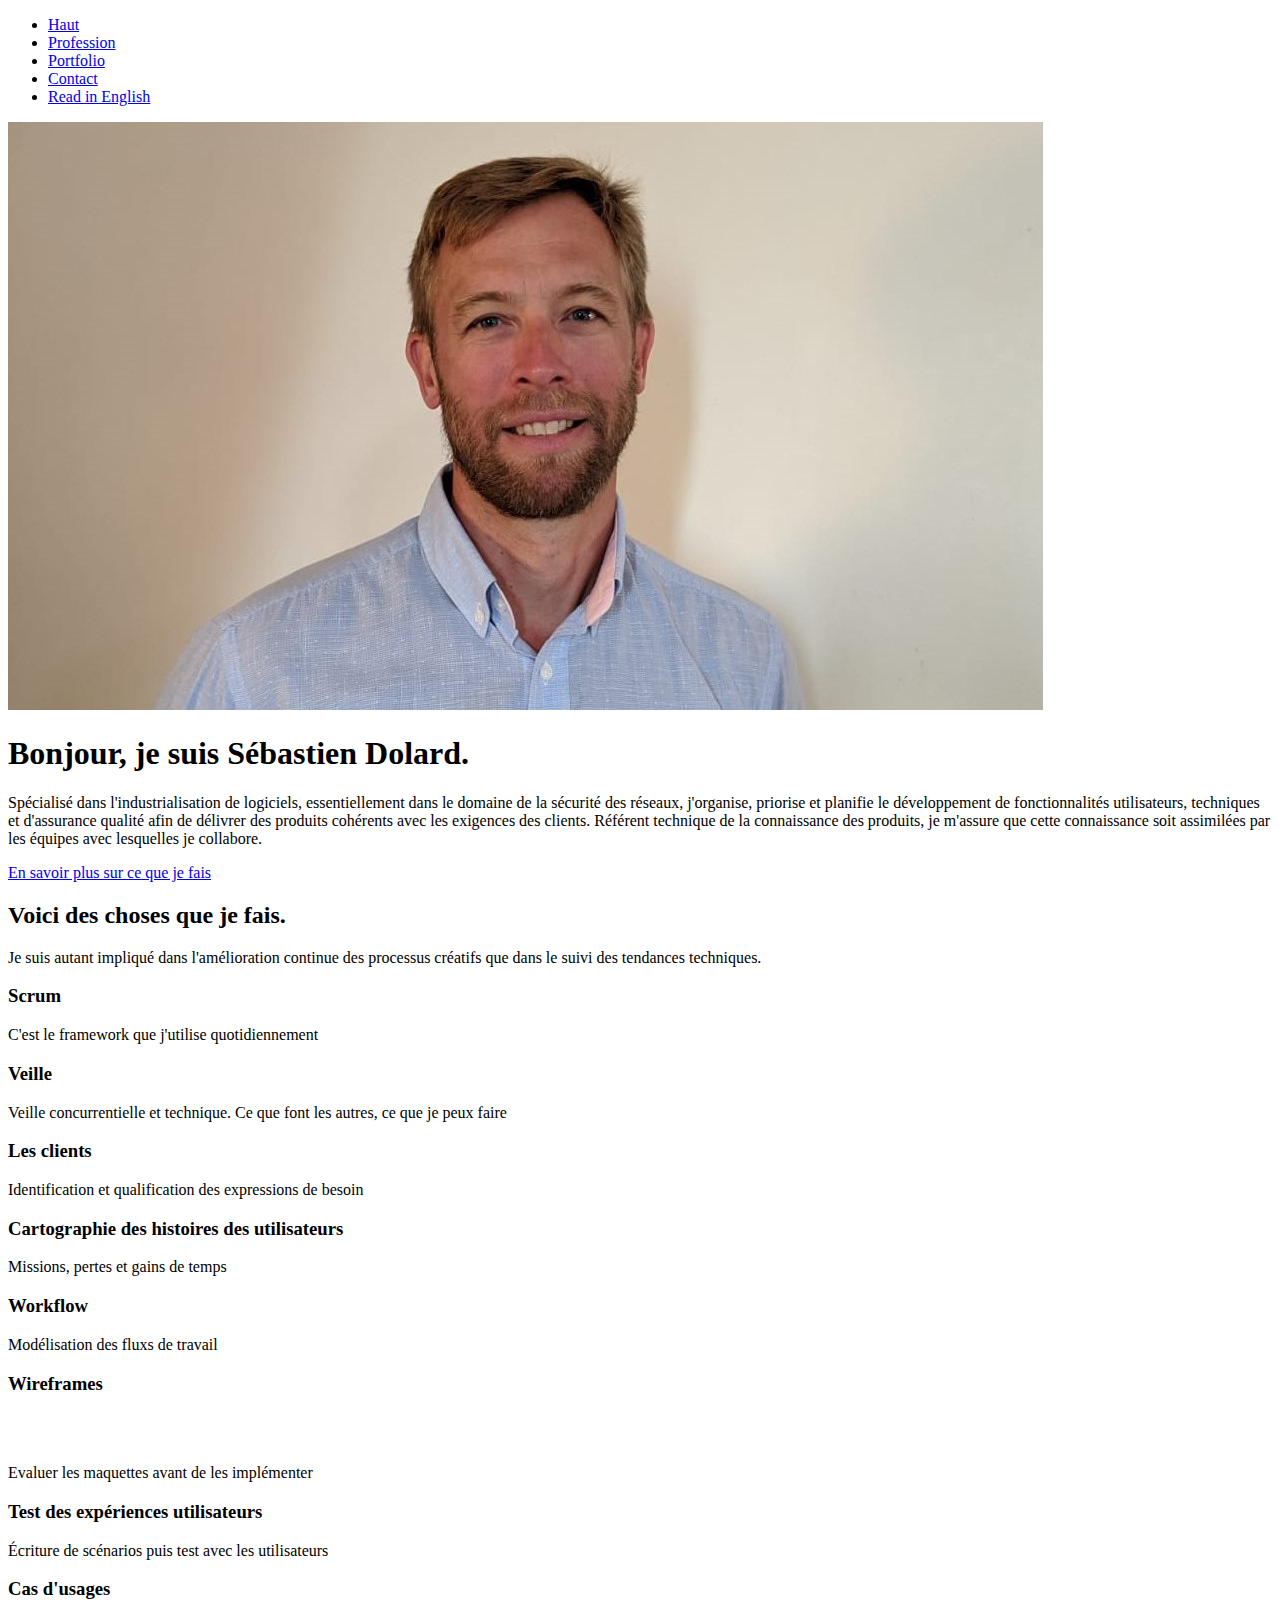
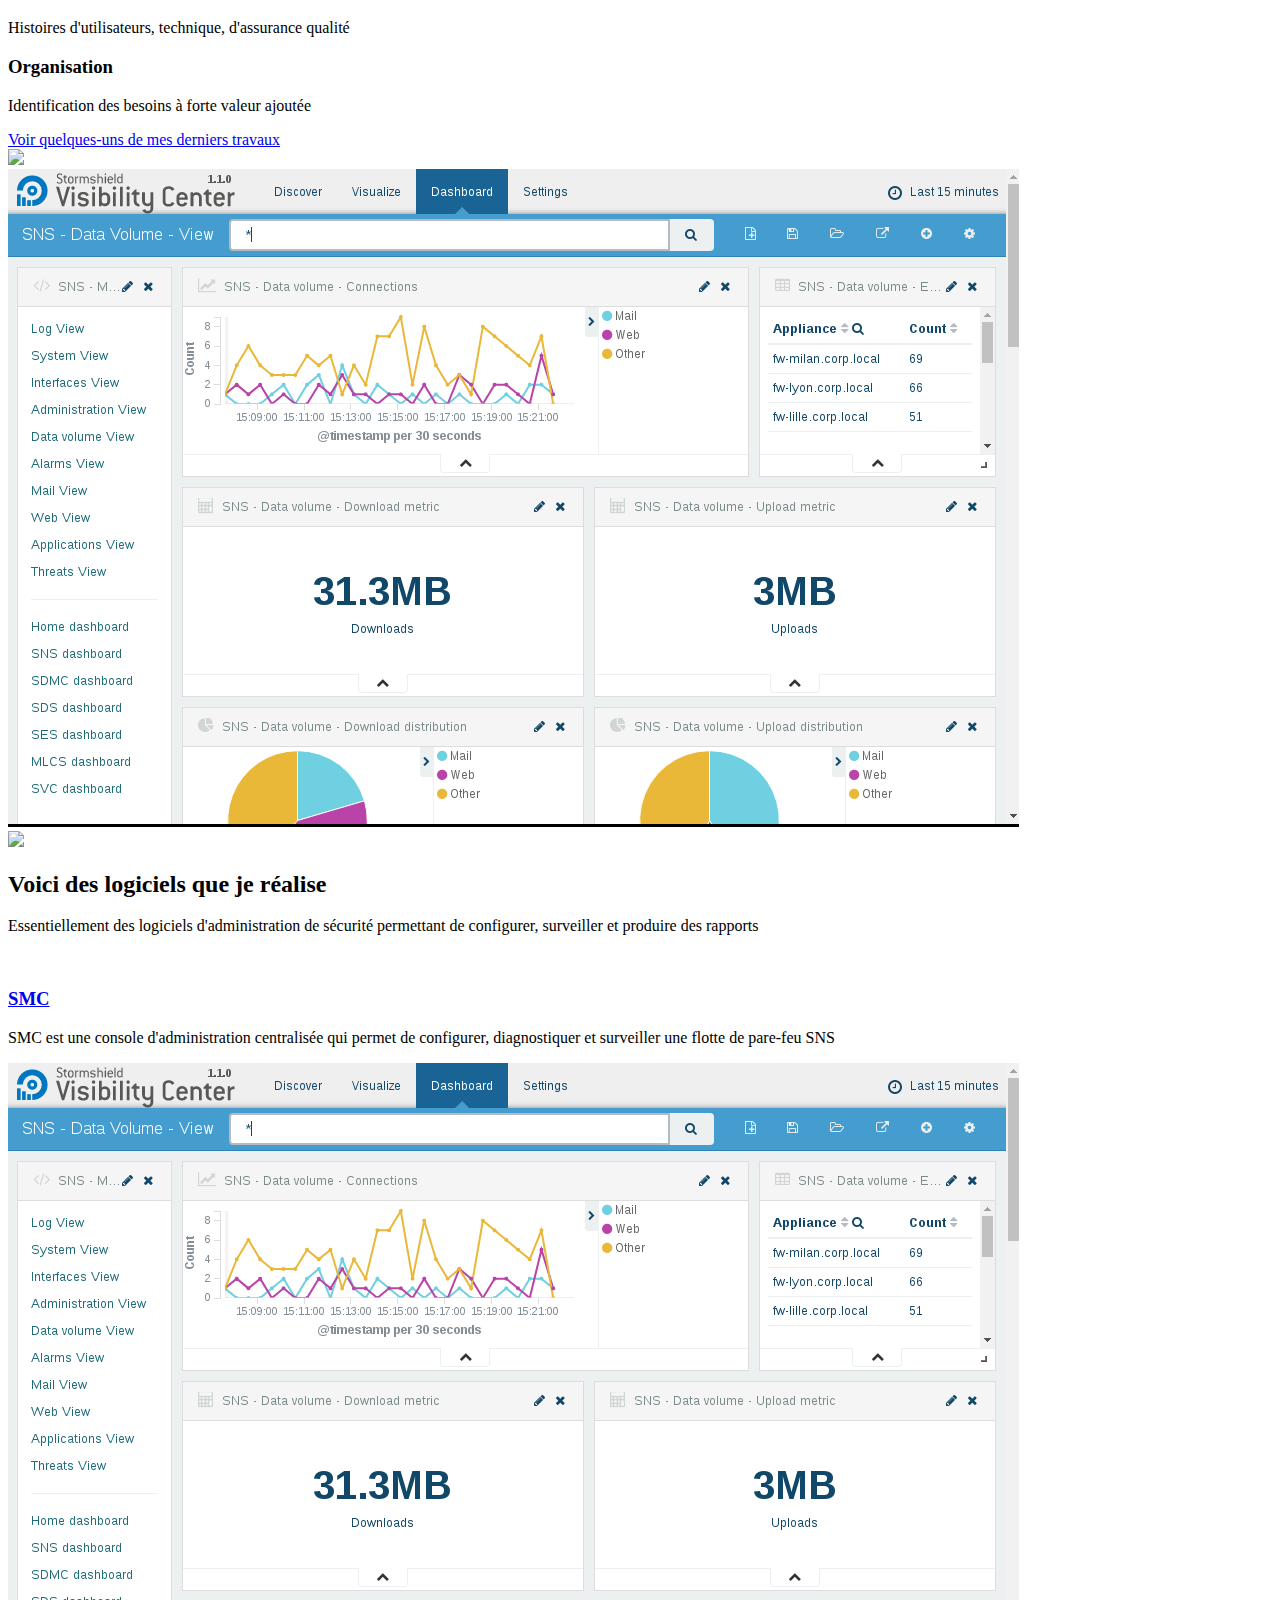
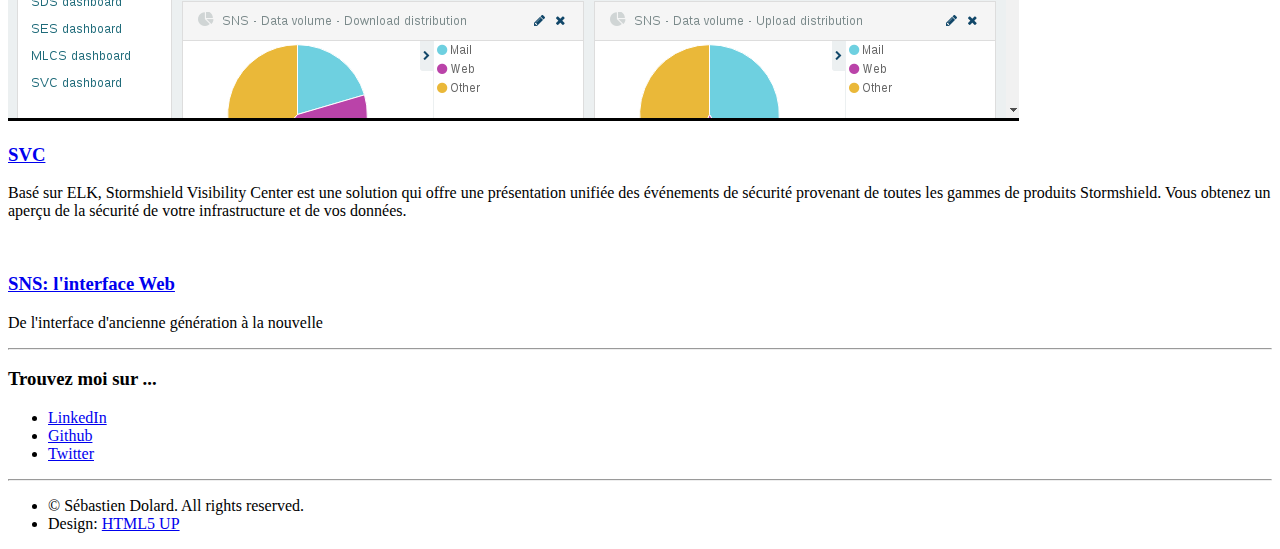
==== index-fr.html @ 43e64428 "August 2020 update" ====
<!DOCTYPE HTML>
<!--
	Miniport by HTML5 UP
	html5up.net | @ajlkn
	Free for personal and commercial use under the CCA 3.0 license (html5up.net/license)
-->
<html>

<head>
	<title>Sébastien Dolard</title>
	<meta charset="utf-8" />
	<meta name="viewport" content="width=device-width, initial-scale=1" />
	<!--[if lte IE 8]><script src="assets/js/ie/html5shiv.js"></script><![endif]-->
	<link rel="stylesheet" href="assets/css/main.css" />
	<!--[if lte IE 8]><link rel="stylesheet" href="assets/css/ie8.css" /><![endif]-->
	<!--[if lte IE 9]><link rel="stylesheet" href="assets/css/ie9.css" /><![endif]-->
	<link rel="stylesheet" href="assets/css/jesterBox.css" />
	<link rel="stylesheet" href="flag-icon-css-2.9.0/css/flag-icon.min.css" />
	<link rel="stylesheet" href="assets/css/w3.css" />
	<link rel="stylesheet" href="assets/css/custom.css" />
</head>

<body>

	<!-- Nav -->
	<nav id="nav">
		<ul class="container">
			<li>
				<a href="#top">Haut</a>
			</li>
			<li>
				<a href="#work">Profession</a>
			</li>
			<li>
				<a href="#portfolio">Portfolio</a>
			</li>
			<li>
				<a href="#contact">Contact</a>
			</li>
			<li>
				<a href="index.html"><span class="flag-icon flag-icon-us w3-margin-right"></span>Read in English</a>
			</li>
		</ul>
	</nav>

	<!-- Home -->
	<div class="wrapper style1 first">
		<article class="container" id="top">
			<div class="row">
				<div class="4u 12u(mobile)">
					<span class="image fit">
						<img src="images/Sebastien-Dolard.jpeg" alt="" />
					</span>
				</div>
				<div class="8u 12u(mobile)">
					<header>
						<h1>Bonjour, je suis
							<strong>Sébastien Dolard.</strong>
						</h1>
					</header>
					<p>Spécialisé dans l'industrialisation de logiciels, essentiellement dans le domaine de la sécurité des réseaux,
						j'organise, priorise et planifie le développement de fonctionnalités utilisateurs, techniques et d'assurance
						qualité afin de délivrer des produits cohérents avec les exigences des clients. Référent technique de la
						connaissance des produits, je m'assure que cette connaissance soit assimilées par les équipes avec lesquelles je
						collabore.</p>
					<a href="#work" class="button big scrolly">En savoir plus sur ce que je fais</a>
				</div>
			</div>
		</article>
	</div>

	<!-- Work -->
	<div class="wrapper style2">
		<article id="work">
			<header>
				<h2>Voici des choses que je fais.</h2>
				<p>Je suis autant impliqué dans l'amélioration continue des processus créatifs que dans le suivi des tendances
					techniques.</p>
			</header>
			<div class="container">
				<div class="row">
					<div class="4u 12u(mobile)">
						<section class="box style1">
							<span class="icon featured fa-handshake-o"></span>
							<h3>Scrum</h3>
							<p>C'est le framework que j'utilise quotidiennement</p>
						</section>
					</div>
					<div class="4u 12u(mobile)">
						<section class="box style1">
							<span class="icon featured fa-eye"></span>
							<h3>Veille</h3>
							<p>Veille concurrentielle et technique. Ce que font les autres, ce que je peux faire</p>
						</section>
					</div>
					<div class="4u 12u(mobile)">
						<section class="box style1">
							<span class="icon featured fa-users"></span>
							<h3>Les clients</h3>
							<p>Identification et qualification des expressions de besoin</p>
						</section>
					</div>
				</div>
				<div class="row">
					<div class="4u 12u(mobile)">
						<section class="box style1">
							<span class="icon featured fa-map"></span>
							<h3>Cartographie des histoires des utilisateurs</h3>
							<p>Missions, pertes et gains de temps</p>
						</section>
					</div>
					<div class="4u 12u(mobile)">
						<section class="box style1">
							<span class="icon featured fa-map-signs"></span>
							<h3>Workflow</h3>
							<p>Modélisation des fluxs de travail</p>
						</section>
					</div>
					<div class="4u 12u(mobile)">
						<section class="box style1">
							<span class="icon featured fa-pencil"></span>
							<h3  style="min-height: 73px">Wireframes</h3>
							<p>Evaluer les maquettes avant de les implémenter</p>
						</section>
					</div>
				</div>
				<div class="row">
					<div class="4u 12u(mobile)">
						<section class="box style1">
							<span class="icon featured fa-check"></span>
							<h3>Test des expériences utilisateurs</h3>
							<p>Écriture de scénarios puis test avec les utilisateurs</p>
						</section>
					</div>
					<div class="4u 12u(mobile)">
						<section class="box style1">
							<span class="icon featured fa-book"></span>
							<h3>Cas d'usages</h3>
							<p>Histoires d'utilisateurs, technique, d'assurance qualité</p>
						</section>
					</div>
					<div class="4u 12u(mobile)">
						<section class="box style1">
							<span class="icon featured fa-sort-amount-desc"></span>
							<h3>Organisation</h3>
							<p>Identification des besoins à forte valeur ajoutée</p>
						</section>
					</div>
				</div>
			</div>
			<footer>
				<!-- <p>Lorem ipsum dolor sit sapien vestibulum ipsum primis?</p> -->
				<a href="#portfolio" class="button big scrolly">Voir quelques-uns de mes derniers travaux</a>
			</footer>
		</article>
	</div>

	<!-- Portfolio -->
	<a href="#JesterBox" class="JesterBox">
		<div id="SMC">
			<img src="images/SMC_vpn.png">
		</div>
		<div id="SVC">
			<img src="images/SVC.png">
		</div>
		<div id="SNS_UI">
			<img src="images/SNS_WEB_UI.png">
		</div>
	</a>
	<div class="wrapper style3">
		<article id="portfolio">
			<header>
				<h2>Voici des logiciels que je réalise</h2>
				<p>Essentiellement des logiciels d'administration de sécurité permettant de configurer, surveiller et produire des
					rapports</p>
			</header>
			<div class="container">
				<div class="row">
					<div class="4u 12u(mobile)">
						<article class="box style2 production">
							<a href="#SMC" class="image featured">
								<img src="images/SMC_vpn.png" alt="" />
							</a>
							<h3>
								<a href="#SMC">SMC</a>
							</h3>
							<p>SMC est une console d'administration centralisée qui permet de configurer, diagnostiquer et surveiller une
								flotte
								de pare-feu SNS</p>
						</article>
					</div>
					<div class="4u 12u(mobile)">
						<article class="box style2 production">
							<a href="#SVC" class="image featured">
								<img src="images/SVC.png" alt="" />
							</a>
							<h3>
								<a href="#SVC">SVC</a>
							</h3>
							<p>Basé sur ELK, Stormshield Visibility Center est une solution qui offre une présentation unifiée des
								événements de
								sécurité provenant de toutes les gammes de produits Stormshield. Vous obtenez un aperçu de la sécurité de votre
								infrastructure
								et de vos données.</p>
						</article>
					</div>
					<div class="4u 12u(mobile)">
						<article class="box style2 production">
							<a href="#SNS_UI" class="image featured">
								<img src="images/SNS_WEB_UI.png" alt="" />
							</a>
							<h3>
								<a href="#SNS_UI">SNS: l'interface Web</a>
							</h3>
							<p>De l'interface d'ancienne génération à la nouvelle</p>
						</article>
					</div>
				</div>

			</div>
			<!-- <footer>
				<p>Lorem ipsum dolor sit sapien vestibulum ipsum primis?</p>
				<a href="#contact" class="button big scrolly">Get in touch with me</a>
			</footer> -->
		</article>
	</div>

	<!-- Contact -->
	<div class="wrapper style4">
		<article id="contact" class="container 75%">
			<!-- <header>
				<h2>Have me make stuff for you.</h2>
				<p>Ornare nulla proin odio consequat sapien vestibulum ipsum sed lorem.</p>
			</header> -->
			<div>
				<!-- <div class="row">
					<div class="12u">
						<form method="post" action="#">
							<div>
								<div class="row">
									<div class="6u 12u(mobile)">
										<input type="text" name="name" id="name" placeholder="Name" />
									</div>
									<div class="6u 12u(mobile)">
										<input type="text" name="email" id="email" placeholder="Email" />
									</div>
								</div>
								<div class="row">
									<div class="12u">
										<input type="text" name="subject" id="subject" placeholder="Subject" />
									</div>
								</div>
								<div class="row">
									<div class="12u">
										<textarea name="message" id="message" placeholder="Message"></textarea>
									</div>
								</div>
								<div class="row 200%">
									<div class="12u">
										<ul class="actions">
											<li><input type="submit" value="Send Message" /></li>
											<li><input type="reset" value="Clear Form" class="alt" /></li>
										</ul>
									</div>
								</div>
							</div>
						</form>
					</div>
				</div> -->
				<div class="row">
					<div class="12u">
						<hr />
						<h3>Trouvez moi sur ...</h3>
						<ul class="social">
							<li>
								<a href="https://www.linkedin.com/in/sebastien-dolard/" class="icon fa-linkedin">
									<span class="label">LinkedIn</span>
								</a>
							</li>
							<li>
								<a href="https://github.com/sdolard" class="icon fa-github">
									<span class="label">Github</span>
								</a>
							</li>
							<li>
								<a href="https://twitter.com/sdolard" class="icon fa-twitter">
									<span class="label">Twitter</span>
								</a>
							</li>
							<!-- <li><a href="#" class="icon fa-facebook"><span class="label">Facebook</span></a></li> -->
							<!-- <li><a href="#" class="icon fa-dribbble"><span class="label">Dribbble</span></a></li> -->
							<!-- <li><a href="#" class="icon fa-tumblr"><span class="label">Tumblr</span></a></li> -->
							<!-- <li><a href="#" class="icon fa-google-plus"><span class="label">Google+</span></a></li> -->
							<!--
									<li><a href="#" class="icon fa-rss"><span>RSS</span></a></li>
									<li><a href="#" class="icon fa-instagram"><span>Instagram</span></a></li>
									<li><a href="#" class="icon fa-foursquare"><span>Foursquare</span></a></li>
									<li><a href="#" class="icon fa-skype"><span>Skype</span></a></li>
									<li><a href="#" class="icon fa-soundcloud"><span>Soundcloud</span></a></li>
									<li><a href="#" class="icon fa-youtube"><span>YouTube</span></a></li>
									<li><a href="#" class="icon fa-blogger"><span>Blogger</span></a></li>
									<li><a href="#" class="icon fa-flickr"><span>Flickr</span></a></li>
									<li><a href="#" class="icon fa-vimeo"><span>Vimeo</span></a></li>
									-->
						</ul>
						<hr />
					</div>
				</div>
			</div>
			<footer>
				<ul id="copyright">
					<li>&copy; Sébastien Dolard. All rights reserved.</li>
					<li>Design:
						<a href="http://html5up.net">HTML5 UP</a>
					</li>
				</ul>
			</footer>
		</article>
	</div>

	<!-- Scripts -->
	<script src="assets/js/jquery.min.js"></script>
	<script src="assets/js/jquery.scrolly.min.js"></script>
	<script src="assets/js/skel.min.js"></script>
	<script src="assets/js/skel-viewport.min.js"></script>
	<script src="assets/js/util.js"></script>
	<!--[if lte IE 8]><script src="assets/js/ie/respond.min.js"></script><![endif]-->
	<script src="assets/js/main.js"></script>

</body>

</html>
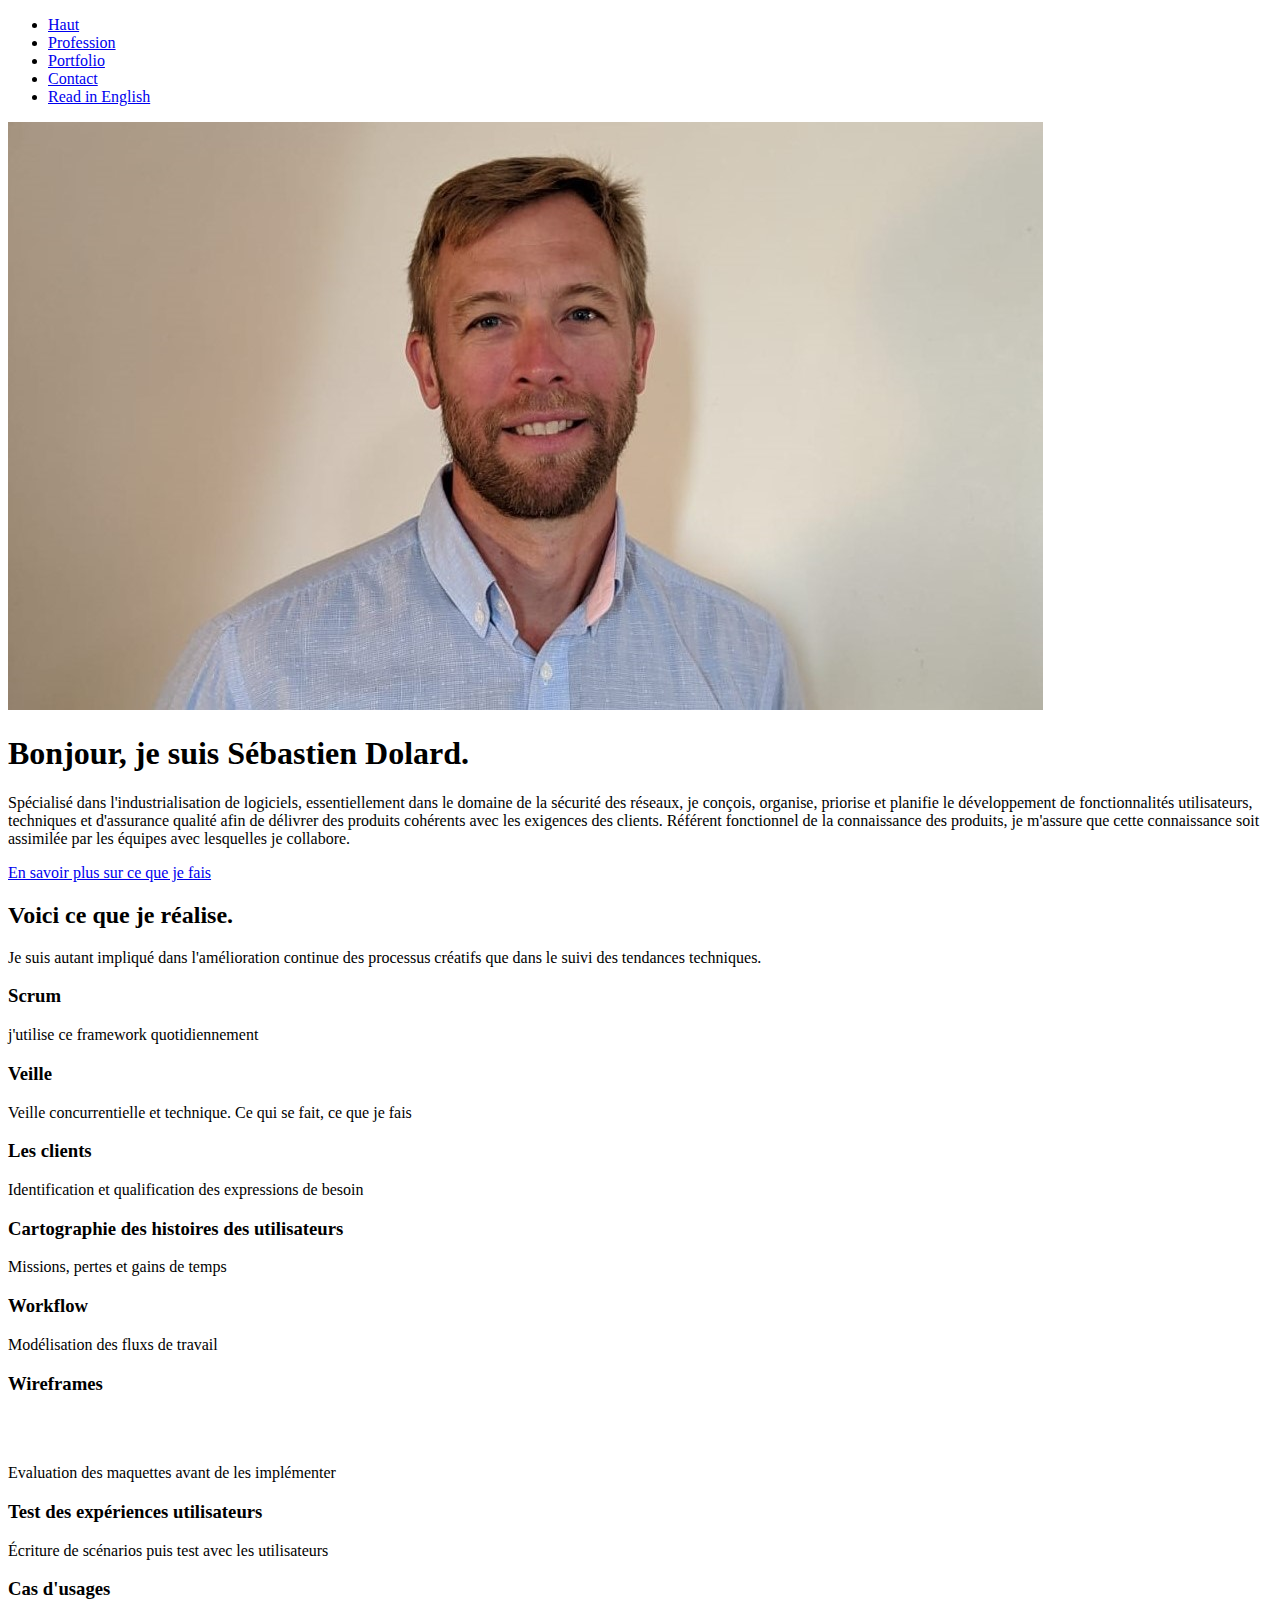
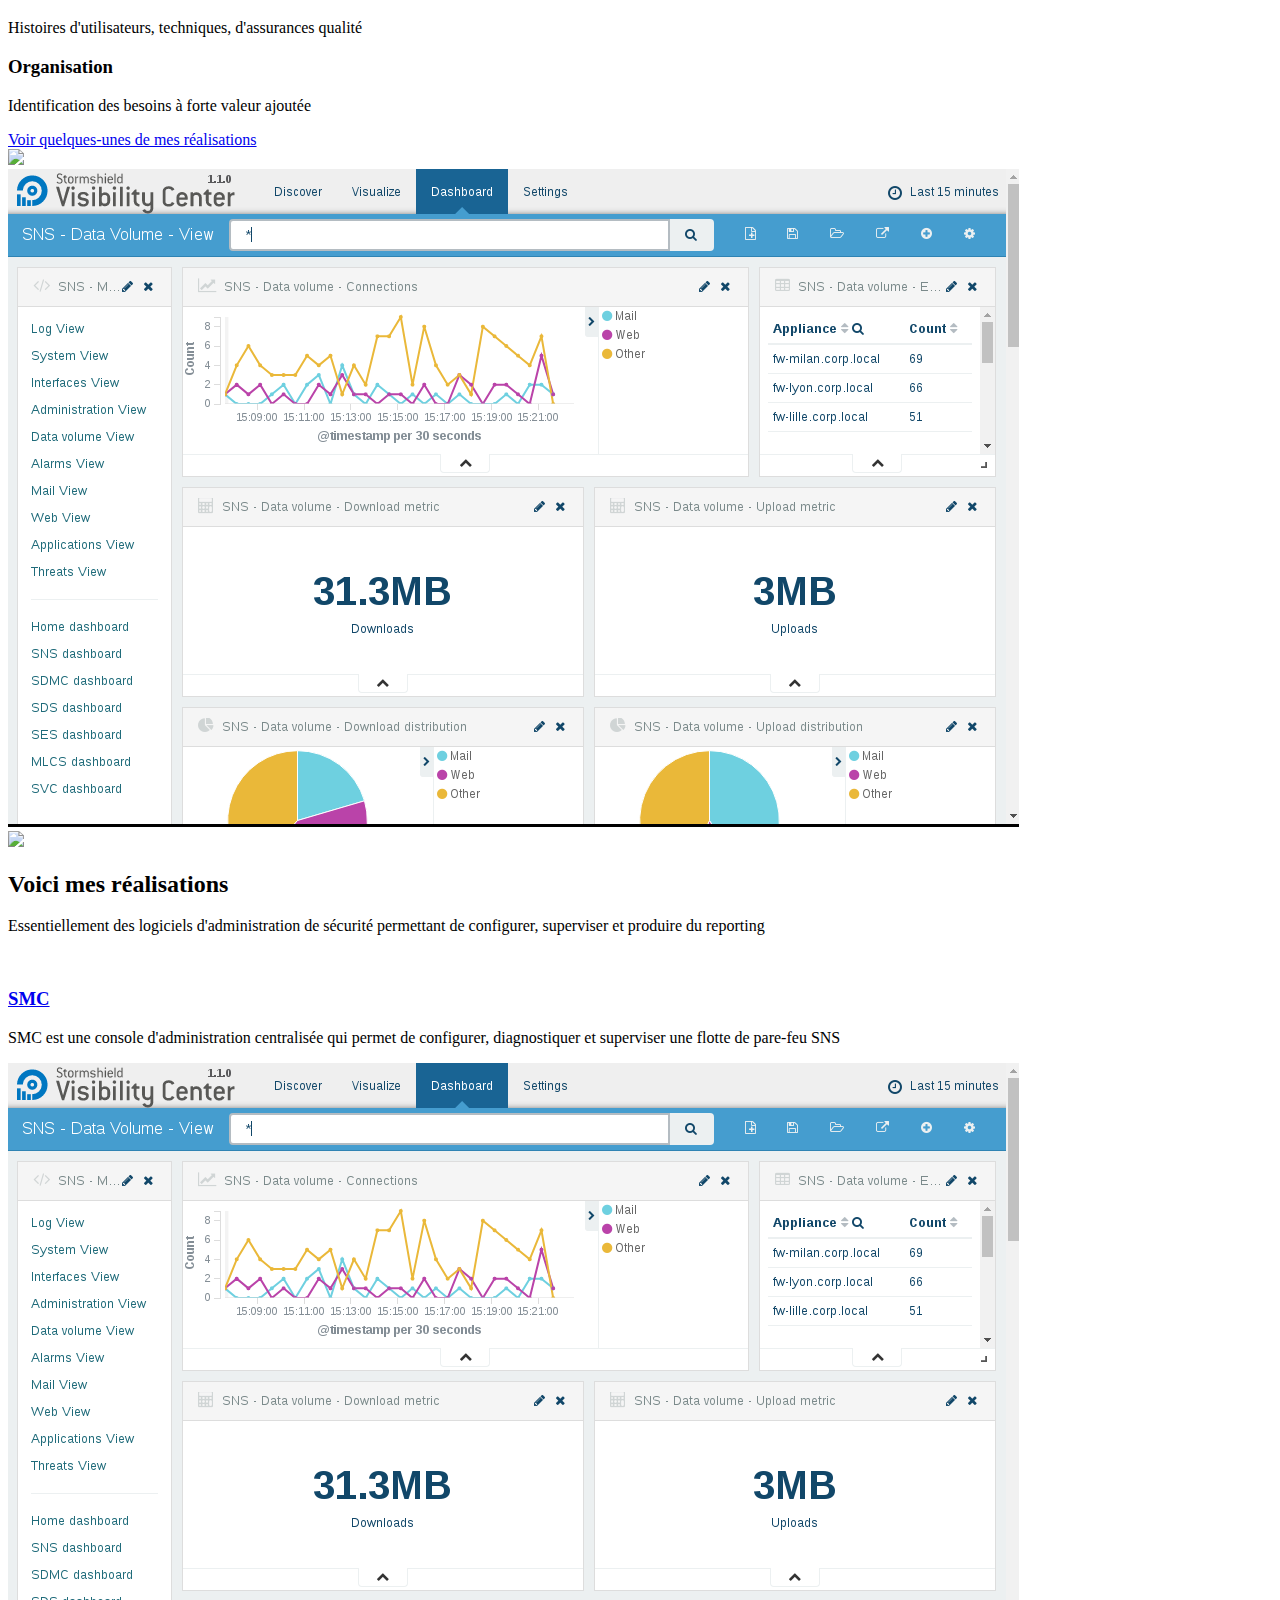
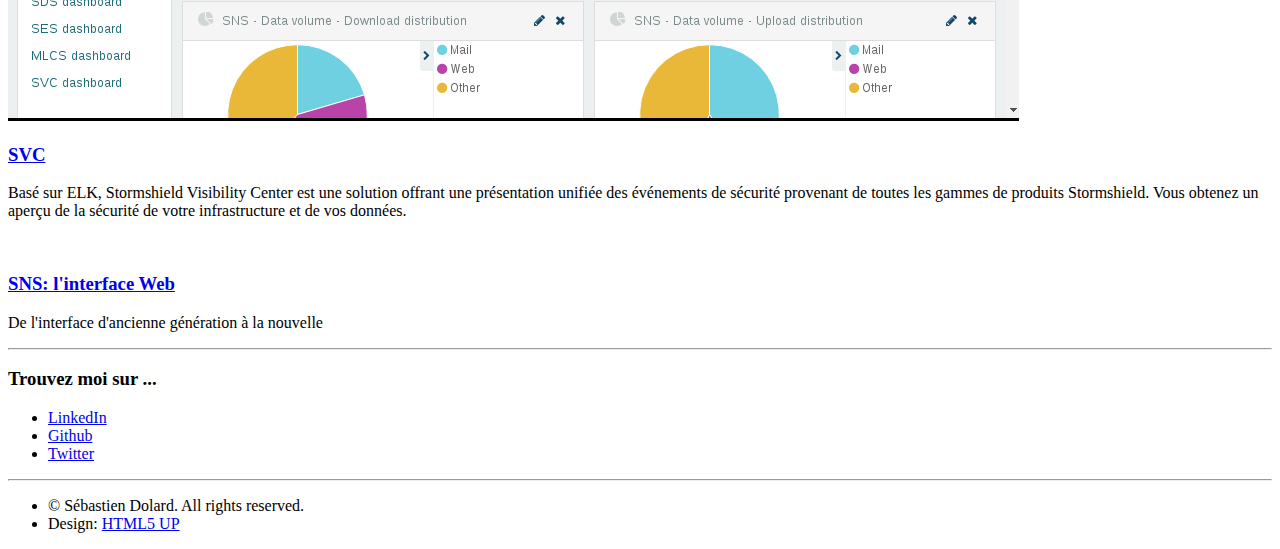
==== commit e62203f4: "Update" ====
--- a/index-fr.html
+++ b/index-fr.html
@@ -58,11 +58,12 @@
 							<strong>Sébastien Dolard.</strong>
 						</h1>
 					</header>
-					<p>Spécialisé dans l'industrialisation de logiciels, essentiellement dans le domaine de la sécurité des réseaux,
-						j'organise, priorise et planifie le développement de fonctionnalités utilisateurs, techniques et d'assurance
-						qualité afin de délivrer des produits cohérents avec les exigences des clients. Référent technique de la
-						connaissance des produits, je m'assure que cette connaissance soit assimilées par les équipes avec lesquelles je
-						collabore.</p>
+					<p>Spécialisé dans l'industrialisation de logiciels, essentiellement dans le domaine de la sécurité
+						des réseaux, je conçois, organise, priorise et planifie le développement de fonctionnalités
+						utilisateurs, techniques et d'assurance qualité afin de délivrer des produits cohérents avec les
+						exigences des clients. Référent fonctionnel de la connaissance des produits, je m'assure que
+						cette
+						connaissance soit assimilée par les équipes avec lesquelles je collabore.</p>
 					<a href="#work" class="button big scrolly">En savoir plus sur ce que je fais</a>
 				</div>
 			</div>
@@ -73,9 +74,9 @@
 	<div class="wrapper style2">
 		<article id="work">
 			<header>
-				<h2>Voici des choses que je fais.</h2>
-				<p>Je suis autant impliqué dans l'amélioration continue des processus créatifs que dans le suivi des tendances
-					techniques.</p>
+				<h2>Voici ce que je réalise.</h2>
+				<p>Je suis autant impliqué dans l'amélioration continue des processus créatifs que dans le suivi des
+					tendances techniques.</p>
 			</header>
 			<div class="container">
 				<div class="row">
@@ -83,14 +84,14 @@
 						<section class="box style1">
 							<span class="icon featured fa-handshake-o"></span>
 							<h3>Scrum</h3>
-							<p>C'est le framework que j'utilise quotidiennement</p>
+							<p>j'utilise ce framework quotidiennement</p>
 						</section>
 					</div>
 					<div class="4u 12u(mobile)">
 						<section class="box style1">
 							<span class="icon featured fa-eye"></span>
 							<h3>Veille</h3>
-							<p>Veille concurrentielle et technique. Ce que font les autres, ce que je peux faire</p>
+							<p>Veille concurrentielle et technique. Ce qui se fait, ce que je fais</p>
 						</section>
 					</div>
 					<div class="4u 12u(mobile)">
@@ -119,8 +120,8 @@
 					<div class="4u 12u(mobile)">
 						<section class="box style1">
 							<span class="icon featured fa-pencil"></span>
-							<h3  style="min-height: 73px">Wireframes</h3>
-							<p>Evaluer les maquettes avant de les implémenter</p>
+							<h3 style="min-height: 73px">Wireframes</h3>
+							<p>Evaluation des maquettes avant de les implémenter</p>
 						</section>
 					</div>
 				</div>
@@ -136,7 +137,7 @@
 						<section class="box style1">
 							<span class="icon featured fa-book"></span>
 							<h3>Cas d'usages</h3>
-							<p>Histoires d'utilisateurs, technique, d'assurance qualité</p>
+							<p>Histoires d'utilisateurs, techniques, d'assurances qualité</p>
 						</section>
 					</div>
 					<div class="4u 12u(mobile)">
@@ -150,7 +151,7 @@
 			</div>
 			<footer>
 				<!-- <p>Lorem ipsum dolor sit sapien vestibulum ipsum primis?</p> -->
-				<a href="#portfolio" class="button big scrolly">Voir quelques-uns de mes derniers travaux</a>
+				<a href="#portfolio" class="button big scrolly">Voir quelques-unes de mes réalisations</a>
 			</footer>
 		</article>
 	</div>
@@ -170,9 +171,9 @@
 	<div class="wrapper style3">
 		<article id="portfolio">
 			<header>
-				<h2>Voici des logiciels que je réalise</h2>
-				<p>Essentiellement des logiciels d'administration de sécurité permettant de configurer, surveiller et produire des
-					rapports</p>
+				<h2>Voici mes réalisations</h2>
+				<p>Essentiellement des logiciels d'administration de sécurité permettant de configurer, superviser et
+					produire du reporting</p>
 			</header>
 			<div class="container">
 				<div class="row">
@@ -184,7 +185,8 @@
 							<h3>
 								<a href="#SMC">SMC</a>
 							</h3>
-							<p>SMC est une console d'administration centralisée qui permet de configurer, diagnostiquer et surveiller une
+							<p>SMC est une console d'administration centralisée qui permet de configurer, diagnostiquer
+								et superviser une
 								flotte
 								de pare-feu SNS</p>
 						</article>
@@ -197,9 +199,11 @@
 							<h3>
 								<a href="#SVC">SVC</a>
 							</h3>
-							<p>Basé sur ELK, Stormshield Visibility Center est une solution qui offre une présentation unifiée des
+							<p>Basé sur ELK, Stormshield Visibility Center est une solution offrant une présentation
+								unifiée des
 								événements de
-								sécurité provenant de toutes les gammes de produits Stormshield. Vous obtenez un aperçu de la sécurité de votre
+								sécurité provenant de toutes les gammes de produits Stormshield. Vous obtenez un aperçu
+								de la sécurité de votre
 								infrastructure
 								et de vos données.</p>
 						</article>
